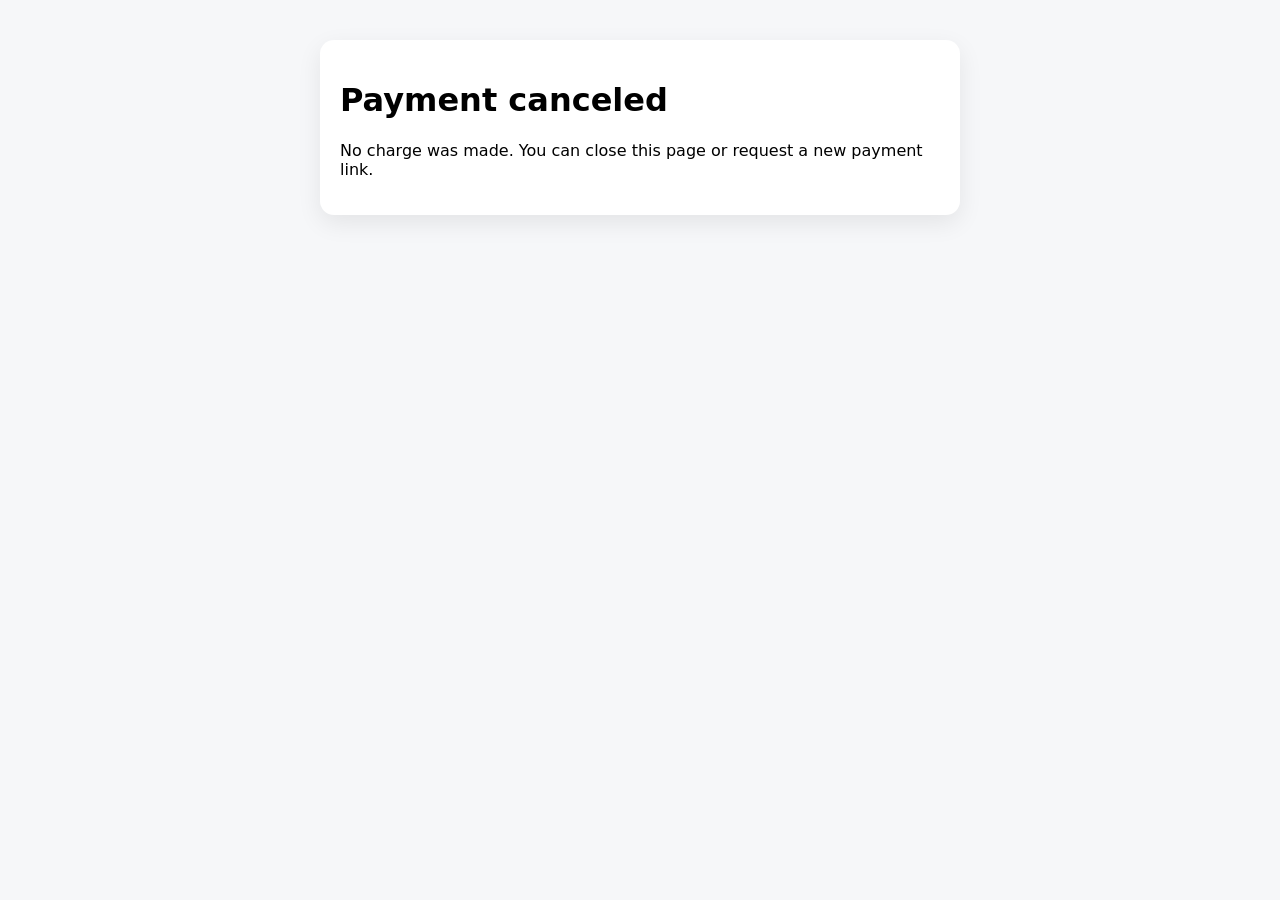
==== cancel.html @ ddc898df "Add files via upload" ====
<!doctype html>
<html lang="en">
<head>
  <meta charset="utf-8" />
  <meta name="viewport" content="width=device-width, initial-scale=1" />
  <title>Payment canceled — Arista</title>
  <style>
    body { font-family: system-ui, -apple-system, Segoe UI, Roboto, Arial, sans-serif; margin:0; background:#f6f7f9; }
    .wrap { max-width: 640px; margin: 40px auto; padding: 0 16px; }
    .card { background:#fff; border-radius:14px; padding:20px; box-shadow:0 8px 24px rgba(0,0,0,.08); }
  </style>
</head>
<body>
  <div class="wrap">
    <div class="card">
      <h1>Payment canceled</h1>
      <p>No charge was made. You can close this page or request a new payment link.</p>
    </div>
  </div>
</body>
</html>
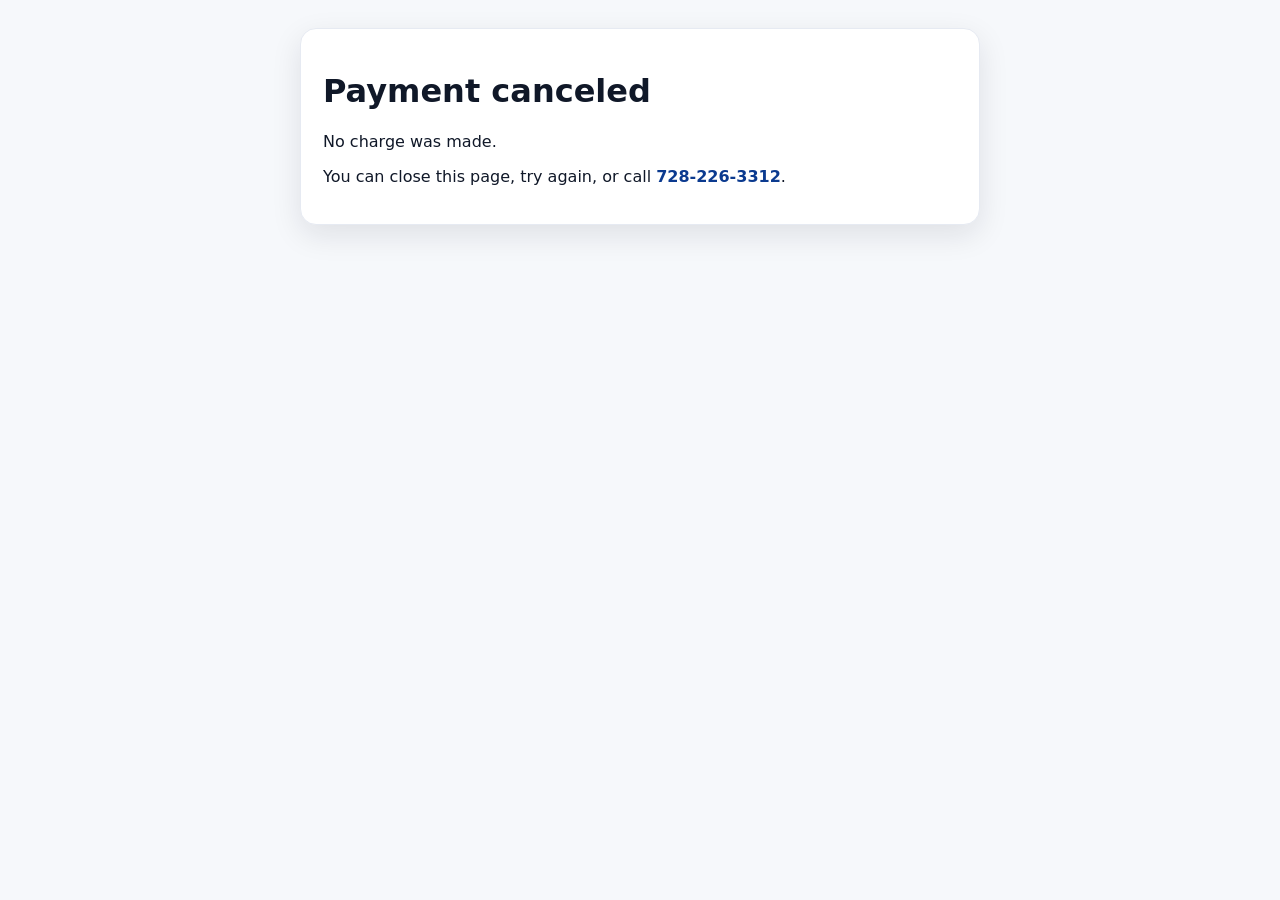
==== commit 2b2f129f: "Add files via upload" ====
--- a/cancel.html
+++ b/cancel.html
@@ -3,18 +3,31 @@
 <head>
   <meta charset="utf-8" />
   <meta name="viewport" content="width=device-width, initial-scale=1" />
-  <title>Payment canceled — Arista</title>
+  <title>Payment Canceled | Arista Plumbing LLC</title>
   <style>
-    body { font-family: system-ui, -apple-system, Segoe UI, Roboto, Arial, sans-serif; margin:0; background:#f6f7f9; }
-    .wrap { max-width: 640px; margin: 40px auto; padding: 0 16px; }
-    .card { background:#fff; border-radius:14px; padding:20px; box-shadow:0 8px 24px rgba(0,0,0,.08); }
+    body{
+      margin:0;
+      font-family:system-ui,-apple-system,Segoe UI,Roboto,Arial,sans-serif;
+      background:#f6f8fb;
+      color:#101828;
+    }
+    .wrap{max-width:680px;margin:28px auto;padding:0 16px}
+    .card{
+      background:#fff;
+      border:1px solid #e6eaf2;
+      border-radius:16px;
+      box-shadow:0 10px 30px rgba(16,24,40,.10);
+      padding:22px;
+    }
+    a{color:#0b3a8f;font-weight:800;text-decoration:none}
   </style>
 </head>
 <body>
   <div class="wrap">
     <div class="card">
       <h1>Payment canceled</h1>
-      <p>No charge was made. You can close this page or request a new payment link.</p>
+      <p>No charge was made.</p>
+      <p>You can close this page, try again, or call <a href="tel:17282263312">728-226-3312</a>.</p>
     </div>
   </div>
 </body>
